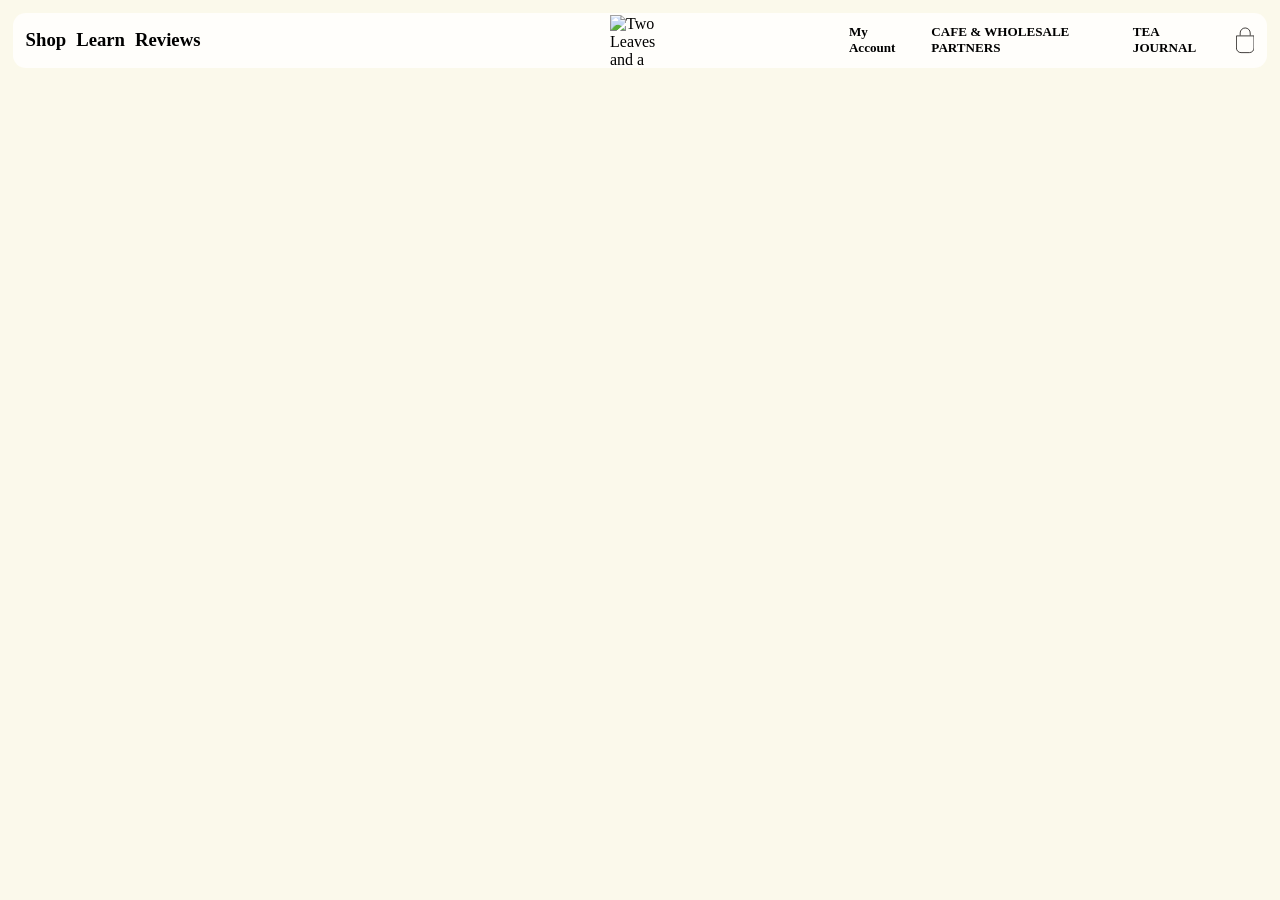
==== two_leaves_project/index.html @ 72dc78de "navbar made" ====
<!DOCTYPE html>
<html lang="en">
<head>
    <meta charset="UTF-8">
    <meta name="viewport" content="width=device-width, initial-scale=1.0">
    <title>Document</title>
    <link rel="stylesheet" href="style.css">
</head>
<body>
    <main>
        <nav>
            <div class="nav-part-1">
                <h3>Shop</h3>
                <h3>Learn</h3>
                <h3>Reviews</h3>
            </div>
            <div class="nav-part-2">
                <img src="//www.twoleavestea.com/cdn/shop/files/Twoleaves_logo.svg?v=1768205424&amp;width=420" alt="Two Leaves and a Bud" srcset="//www.twoleavestea.com/cdn/shop/files/Twoleaves_logo.svg?v=1768205424&amp;width=300 300w, //www.twoleavestea.com/cdn/shop/files/Twoleaves_logo.svg?v=1768205424&amp;width=360 360w, //www.twoleavestea.com/cdn/shop/files/Twoleaves_logo.svg?v=1768205424&amp;width=420 420w" width="60" height="50" class="">
            </div>
            <div class="nav-part-3">
                <h3>My Account</h3>
                <h3>CAFE & WHOLESALE PARTNERS</h3>
                <h3>TEA JOURNAL</h3>
                <svg width="22" height="31" viewBox="0 0 22 31" fill="none" xmlns="http://www.w3.org/2000/svg">
	<path d="M21.5 10V24.5C21.5 27.5376 19.0376 30 16 30H6C2.96243 30 0.5 27.5376 0.5 24.5V10H21.5Z" stroke="#201C1A"></path>
	<path d="M5 9.5V6.5C5 3.18629 7.68629 0.5 11 0.5C14.3137 0.5 17 3.18629 17 6.5V9.5" stroke="#201C1A"></path>
</svg>
            </div>
        </nav>
    </main>
</body>
</html>
---- two_leaves_project/style.css ----
@font-face{
    font-family: Reckless;
    src: url(/fonts/RecklessCondensedM-TRIAL-Book.otf);
}


*{
    margin:0;
    padding:0;
    box-sizing:border-box;
}

main{
    width: 100%;
    min-height:100vh;
    background-color: #FBF9EB;
    padding:1vw;
}

nav{
    width:100%;
    background-color: #FFFEFB;
    display:flex;
    align-items: center;
    justify-content: space-between;
    font-family:'Reckless';
    padding:0.2vw 1vw;
    border-radius:1vw;
}

nav .nav-part-1{
    display:flex;
    gap:10px;
    /* font-size: clamp(2rem,2vw,4rem); */
    font-size:1rem;
    font-weight: 100;
    
    width:33%;
    
}

nav .nav-part-2{
    /* width:5vw; */
    height:auto;
    display: flex;
    /* background-color: yellow; */

}

.nav-part-2 img{
    width:100%;
    object-fit:cover;
    /* padding:0.4vw; */
}

.nav-part-3{
    display:flex;
    align-items: center;
    gap:2vw;
    width:33%;
    font-size:0.7rem;
}
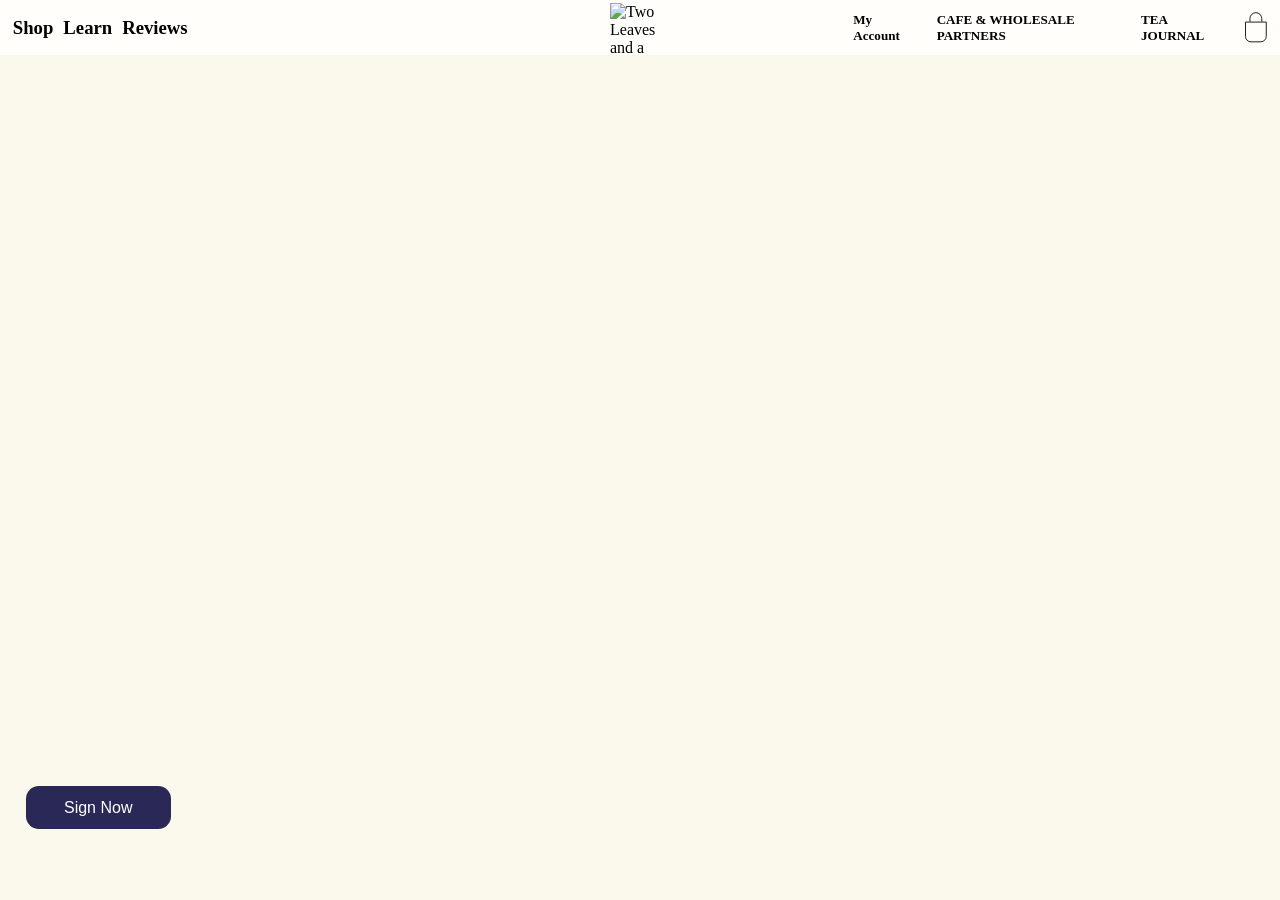
==== commit 198819f1: "home page" ====
--- a/two_leaves_project/index.html
+++ b/two_leaves_project/index.html
@@ -7,8 +7,7 @@
     <link rel="stylesheet" href="style.css">
 </head>
 <body>
-    <main>
-        <nav>
+    <nav>
             <div class="nav-part-1">
                 <h3>Shop</h3>
                 <h3>Learn</h3>
@@ -27,6 +26,13 @@
 </svg>
             </div>
         </nav>
+
+    <main>
+        <section id="section-1">
+            <h1>Meet your matcha</h1>
+            <h5>Whether your mornings are more grab-and-go or intentional and slow,we have matcha and matcha lattes for every ritual.</h5><br>
+            <button>Sign Now</button>
+        </section>
     </main>
 </body>
 </html>
--- a/two_leaves_project/style.css
+++ b/two_leaves_project/style.css
@@ -10,11 +10,17 @@
     box-sizing:border-box;
 }
 
+html,body{
+    width:100%;
+    height: 100%;
+}
+
 main{
     width: 100%;
     min-height:100vh;
     background-color: #FBF9EB;
-    padding:1vw;
+    /* padding:1vw; */
+    position: relative;
 }
 
 nav{
@@ -25,7 +31,11 @@
     justify-content: space-between;
     font-family:'Reckless';
     padding:0.2vw 1vw;
-    border-radius:1vw;
+    /* border-radius:1vw; */
+    position:fixed;
+    top:0;
+    left:0;
+    z-index:1;
 }
 
 nav .nav-part-1{
@@ -59,4 +69,51 @@
     gap:2vw;
     width:33%;
     font-size:0.7rem;
+}
+
+.nav-part-3 svg{
+    width:2vw;
+}
+
+
+#section-1{
+    width:100%;
+    height:95vh;
+    /* background-color: red; */
+    background-image: url("//www.twoleavestea.com/cdn/shop/files/matcha_pour_mobile.webp?v=1785857048&amp;width=1278");
+    background-size:cover;
+    /* background-position: ; */
+    background-repeat: no-repeat;
+    display: flex;
+    flex-direction:column;
+    align-items: flex-start;
+    justify-content:end;
+    padding:2vw;
+    font-family:Reckless;
+
+    
+    /* text-align:center; */
+}
+
+#section-1 h1{
+    font-weight:300;
+    font-size:5.5rem;
+    color:#FBF9EB;
+    max-width: 30vw;
+    /* padding:2vw; */
+}
+
+#section-1 h5{
+    font-size:1.3rem;
+    color:#FBF9EB;
+    max-width:40vw;
+}
+
+#section-1 button{
+    padding:1vw 3vw;
+    border-radius:1vw;
+    background-color: #2A2857;
+    border:none;
+    color:white;
+    font-size:1rem;
 }
